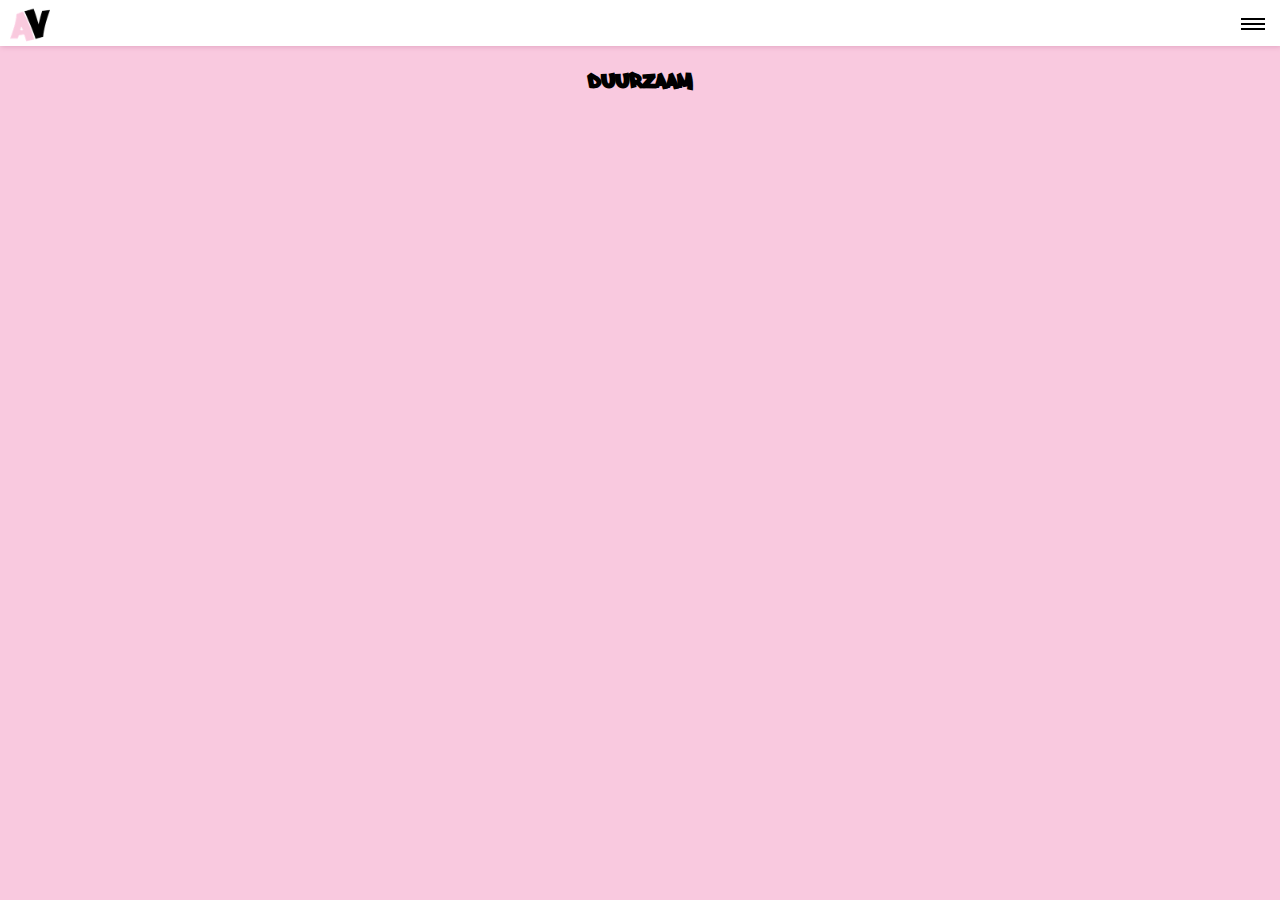
==== duurzaam.html @ 2aaafbd5 "Add files via upload" ====
<!DOCTYPE html>
<html lang="nl">
<head>
    <meta charset="UTF-8">
    <meta name="viewport" content="width=device-width, initial-scale=1.0">
    <title>Amsterdam Vegan</title>
    <link rel="stylesheet" href="style/style.css">
    <link rel="icon" type="image/png" href="images/avlogo.png">
</head>
<body>
    <header>
        <a href="index.html"><img class="logo" src="images/logo-av.png" alt=""></a>
        <!-- Hamburger icon -->
        <input class="side-menu" type="checkbox" id="side-menu"/>
        <label class="hamb" for="side-menu"><span class="hamb-line"></span></label>
        <!-- Menu -->
        <nav class="nav">
            <ul class="menu">
                <li><a href="index.html">Amsterdam Vegan</a></li>
                <li><a href="duurzaam.html">Duurzaam</a></li>
                <li><a href="review.html">Review</a></li>
                <li><a href="over-mij.html">Over mij</a></li>
            </ul>
        </nav>
    </header>

    <main>
        <h1>Duurzaam</h1>
    </main>

    <footer>

    </footer>
</body>
</html>
---- style/style.css ----
@font-face {
    font-family: 'arf';
    src: url('../fonts/arfmoochikncheez.woff2') format('woff2');
}

@font-face {
    font-family: 'lalezar';
    src: url('../fonts/lalezar.woff2') format('woff2');
}

@font-face {
    font-family: 'inconsolata';
    src: url('../fonts/inconsolata.woff2') format('woff2');
}

body {
    margin: 0;
    padding: 0;
    background-color: #f9c9df;
    overscroll-behavior: none;
}



*{
    margin: 0;
    padding: 0;
    box-sizing: border-box;
}


a{
    text-decoration: none;
    text-align: center;
}
ul{
    list-style: none;
}

header {
    font-family: 'arf';
    background-color: white;
    box-shadow: 1px 1px 5px 0px #e2a6c3;
    position: sticky;
    top: 0;
    width: 100%;
}

.logo {
    display: inline-block;
    margin-left: 10px;
    /* margin-bottom: 10px; */
}

.nav {
    width: 100%;
    height: 100%;
    position: fixed;
    background-color: #92bec3;
    background-image: url('../images/scribble.png');
    background-image: op;
    overflow: hidden;

}
.menu a {
    display: block;
    padding: 60px;
    color: black;
    font-size: 2em;
}

.menu a:active {
    color: white;
}

.nav {
    max-height: 0;
    transition: max-height .5s ease-out;
}

.hamb {
    cursor: pointer;
    float: right;
    padding: 23px 15px;
}/* Style label tag */

.hamb-line {
    background: black;
    display: block;
    height: 2px;
    position: relative;
    width: 24px;

} /* Style span tag */

.hamb-line::before,
.hamb-line::after {
    background: black;
    content: '';
    display: block;
    height: 100%;
    position: absolute;
    transition: all .2s ease-out;
    width: 100%;
}
.hamb-line::before {
    top: 5px;
}
.hamb-line::after {
    top: -5px;
}

.side-menu {
    display: none;
}

.side-menu:checked ~ nav {
    max-height: 100%;
}

.side-menu:checked ~ .hamb .hamb-line {
    background: transparent;
}

.side-menu:checked ~ .hamb .hamb-line::before {
    background: black;
    transform: rotate(-45deg);
    top:0;
}

.side-menu:checked ~ .hamb .hamb-line::after {
    background: black;
    transform: rotate(45deg);
    top:0;
}

header img {
    width: 40px;
}

h1 {
    margin-top: 1em;
    margin-bottom: 0.8em;
    text-align: center;
    font-family: 'arf';
    font-size: 1.5em;
}

main img {
    display: block;
    width: 80%;
    margin-left: auto;
    margin-right: auto;
    
}

main img:first-child {
    margin-top: 1em;
}

main section p {
    margin-top: 0;
    text-align: center;
    align-items: center;
    /* width: 60%; */
}
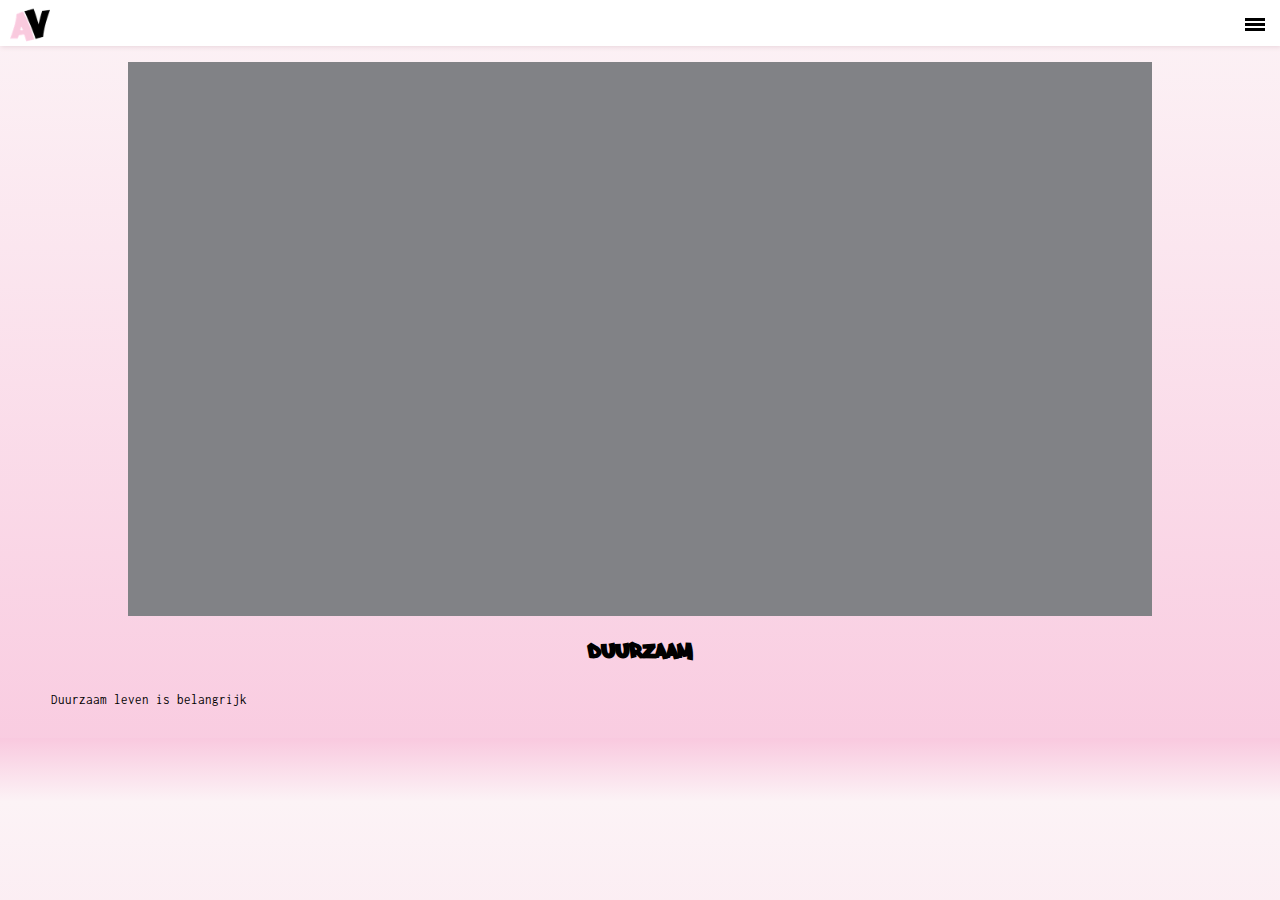
==== commit 48f29ea8: "2" ====
--- a/duurzaam.html
+++ b/duurzaam.html
@@ -10,14 +10,11 @@
 <body>
     <header>
         <a href="index.html"><img class="logo" src="images/logo-av.png" alt=""></a>
-        <!-- Hamburger icon -->
         <input class="side-menu" type="checkbox" id="side-menu"/>
         <label class="hamb" for="side-menu"><span class="hamb-line"></span></label>
-        <!-- Menu -->
         <nav class="nav">
             <ul class="menu">
                 <li><a href="index.html">Amsterdam Vegan</a></li>
-                <li><a href="duurzaam.html">Duurzaam</a></li>
                 <li><a href="review.html">Review</a></li>
                 <li><a href="over-mij.html">Over mij</a></li>
             </ul>
@@ -25,11 +22,17 @@
     </header>
 
     <main>
+        <img class="img" src="images/grey.jpeg" alt="">
+        
         <h1>Duurzaam</h1>
+
+        <div>
+            <p>Duurzaam leven is belangrijk</p>
+        </div>
     </main>
 
     <footer>
-
+        <div></div>
     </footer>
 </body>
 </html>--- a/style/style.css
+++ b/style/style.css
@@ -16,11 +16,9 @@
 body {
     margin: 0;
     padding: 0;
-    background-color: #f9c9df;
+    background-image: linear-gradient(#fcf3f6, #f9c9df);
     overscroll-behavior: none;
 }
-
-
 
 *{
     margin: 0;
@@ -28,19 +26,19 @@
     box-sizing: border-box;
 }
 
-
-a{
+a {
     text-decoration: none;
     text-align: center;
 }
-ul{
+
+ul {
     list-style: none;
 }
 
 header {
     font-family: 'arf';
     background-color: white;
-    box-shadow: 1px 1px 5px 0px #e2a6c3;
+    box-shadow: 1px 1px 5px 0px #e9d4db;
     position: sticky;
     top: 0;
     width: 100%;
@@ -49,22 +47,21 @@
 .logo {
     display: inline-block;
     margin-left: 10px;
-    /* margin-bottom: 10px; */
 }
 
 .nav {
     width: 100%;
     height: 100%;
     position: fixed;
-    background-color: #92bec3;
-    background-image: url('../images/scribble.png');
-    background-image: op;
+    background-image: linear-gradient(white, #92bec3);
     overflow: hidden;
 
 }
+
 .menu a {
     display: block;
-    padding: 60px;
+    padding-top: 2.5em;
+    padding-bottom: 2.5em;
     color: black;
     font-size: 2em;
 }
@@ -82,19 +79,17 @@
     cursor: pointer;
     float: right;
     padding: 23px 15px;
-}/* Style label tag */
+}
 
 .hamb-line {
     background: black;
     display: block;
-    height: 2px;
+    height: 3px;
     position: relative;
-    width: 24px;
-
-} /* Style span tag */
-
-.hamb-line::before,
-.hamb-line::after {
+    width: 20px;
+}
+
+.hamb-line::before, .hamb-line::after {
     background: black;
     content: '';
     display: block;
@@ -103,9 +98,11 @@
     transition: all .2s ease-out;
     width: 100%;
 }
+
 .hamb-line::before {
     top: 5px;
 }
+
 .hamb-line::after {
     top: -5px;
 }
@@ -140,13 +137,27 @@
 
 h1 {
     margin-top: 1em;
-    margin-bottom: 0.8em;
+    margin-bottom: 0.2em;
     text-align: center;
     font-family: 'arf';
     font-size: 1.5em;
 }
 
-main img {
+h2 {
+    margin-top: 1em;
+    text-align: center;
+    font-family: 'arf';
+    font-size: 1em;
+}
+
+p {
+    font-family: 'inconsolata';
+    width: 90%;
+    font-size: 0.8em;
+
+}
+
+main .img {
     display: block;
     width: 80%;
     margin-left: auto;
@@ -154,14 +165,62 @@
     
 }
 
-main img:first-child {
-    margin-top: 1em;
-}
+main .img {
+    margin-top: 1em;
+}
+
+
 
 main section p {
     margin-top: 0;
     text-align: center;
+    width: 60%;
+}
+
+main div {
+    margin-top: 2em;
+    margin-bottom: 2em;
+    justify-content: center;
     align-items: center;
-    /* width: 60%; */
-}
-
+    display: flex;
+    width: 80%;
+}
+
+main div img {
+    width: 80%;
+}
+
+main .gallery {
+    width: 100%;
+    overflow: auto;
+    white-space: nowrap;
+    padding: 0.625em;
+    justify-content: flex-start;
+}
+
+.gallery img {
+    margin: 1em;
+}
+
+
+.review main img:first-child {
+    margin-top: 1em;
+    display: block;
+    width: 20%;
+    margin-left: auto;
+    margin-right: auto;
+}
+
+.over-mij main img:first-child {
+    margin-top: 1em;
+    display: block;
+    width: 50%;
+    margin-left: auto;
+    margin-right: auto; 
+}
+
+footer div {
+    padding: 2em;
+    background-image: linear-gradient( #f9c9df, #fcf3f6);
+}
+
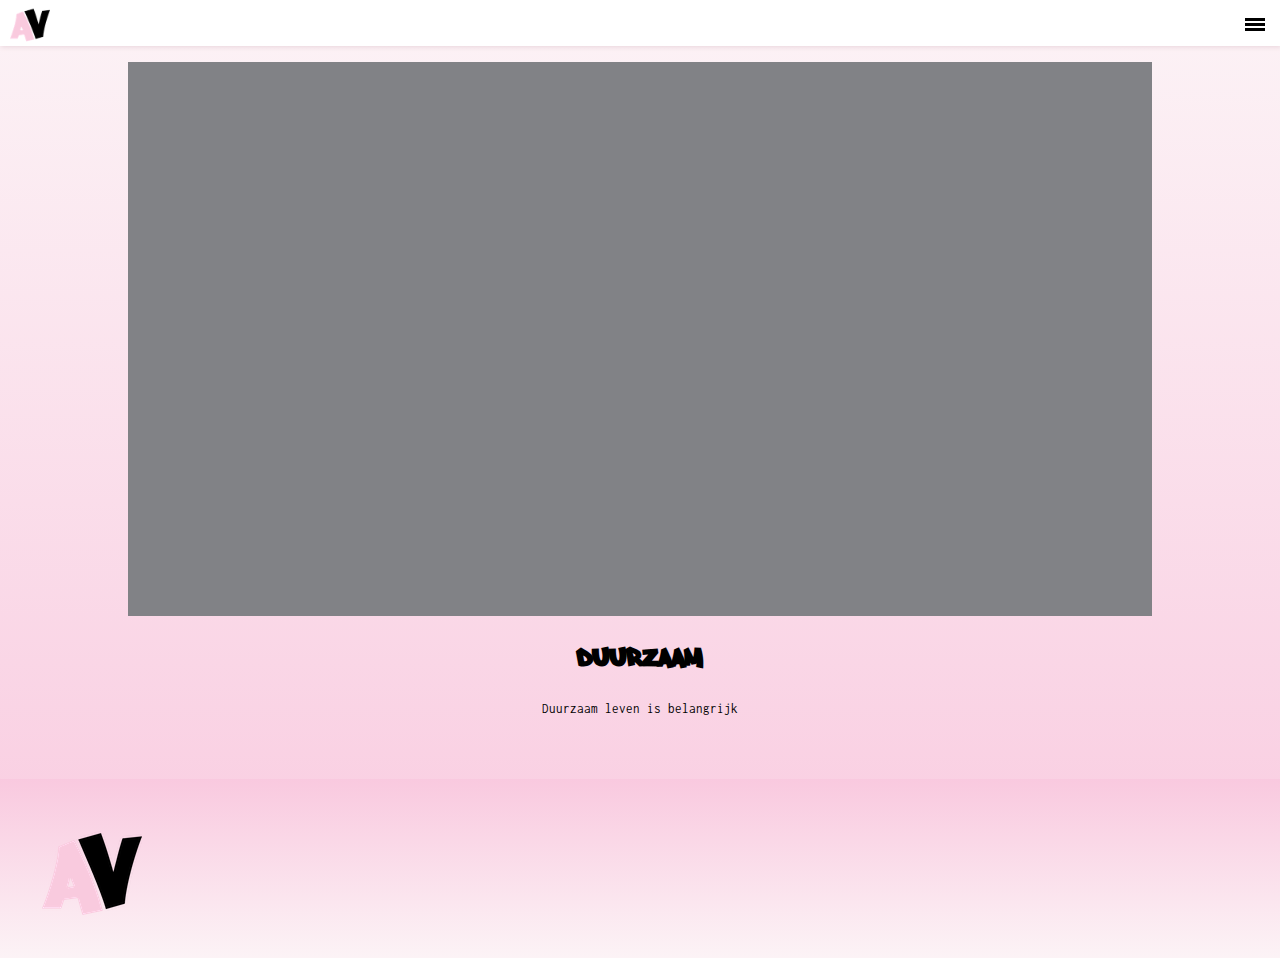
==== commit 147a83e7: "5" ====
--- a/duurzaam.html
+++ b/duurzaam.html
@@ -15,7 +15,7 @@
         <nav class="nav">
             <ul class="menu">
                 <li><a href="index.html">Amsterdam Vegan</a></li>
-                <li><a href="review.html">Review</a></li>
+,                <li><a href="review.html">Review</a></li>
                 <li><a href="over-mij.html">Over mij</a></li>
             </ul>
         </nav>
@@ -32,7 +32,9 @@
     </main>
 
     <footer>
-        <div></div>
+        <div>
+            <img class="logo" src="images/logo-av.png" alt="">
+        </div>
     </footer>
 </body>
 </html>--- a/style/style.css
+++ b/style/style.css
@@ -140,20 +140,33 @@
     margin-bottom: 0.2em;
     text-align: center;
     font-family: 'arf';
+    font-size: 1.8em;
+}
+
+h2 {
+    margin-top: 1em;
+    text-align: center;
+    font-family: 'arf';
     font-size: 1.5em;
 }
 
-h2 {
-    margin-top: 1em;
-    text-align: center;
-    font-family: 'arf';
-    font-size: 1em;
-}
+h3 {
+    margin-top: 1em;
+    text-align: center;
+    font-family: 'arf';
+    font-size: 1.2em;
+}
+
 
 p {
     font-family: 'inconsolata';
     width: 90%;
     font-size: 0.8em;
+    margin-top: 0;
+    margin-left: auto;
+    margin-right: auto;
+    width: 80%;
+    text-align: center;
 
 }
 
@@ -171,10 +184,54 @@
 
 
 
-main section p {
+/* main section p {
     margin-top: 0;
+    justify-content: center;
     text-align: center;
     width: 60%;
+} */
+
+
+
+main div img {
+    width: 80%;
+}
+
+main .gallery {
+    width: 100%;
+    overflow: auto;
+    white-space: nowrap;
+    padding: 0.625em;
+    justify-content: flex-start;
+}
+
+.gallery img {
+    margin: 1em;
+}
+
+body.review {
+    background-image: linear-gradient(white, #92bec3);
+}
+
+.review footer div {
+    background-image: linear-gradient(#92bec3, white);
+
+}
+
+.review .star {
+    margin-top: 1em;
+    display: block;
+    width: 20%;
+    margin-left: auto;
+    margin-right: auto;
+}
+
+.center {
+    display: flex;
+    align-items: center;
+    justify-content: center;
+    margin-top: 2em;
+    margin-bottom: 2em;
 }
 
 main div {
@@ -183,32 +240,11 @@
     justify-content: center;
     align-items: center;
     display: flex;
-    width: 80%;
-}
-
-main div img {
-    width: 80%;
-}
-
-main .gallery {
-    width: 100%;
-    overflow: auto;
-    white-space: nowrap;
-    padding: 0.625em;
-    justify-content: flex-start;
-}
-
-.gallery img {
-    margin: 1em;
-}
-
-
-.review main img:first-child {
-    margin-top: 1em;
-    display: block;
-    width: 20%;
-    margin-left: auto;
-    margin-right: auto;
+    /* width: 90%; */
+}
+
+.review section div img {
+    width: 30%;
 }
 
 .over-mij main img:first-child {
@@ -219,8 +255,24 @@
     margin-right: auto; 
 }
 
+.over-mij p {
+    margin-bottom: 1em;
+    margin-top: 1em;
+    margin-left: auto;
+    margin-right: auto;
+    width: 80%;
+    text-align: center;
+}
+
 footer div {
+    margin-top: 4em;
     padding: 2em;
     background-image: linear-gradient( #f9c9df, #fcf3f6);
 }
 
+.footerimage {
+    display: block;
+    width: 10%;
+    margin-left: auto;
+    margin-right: auto;
+}
